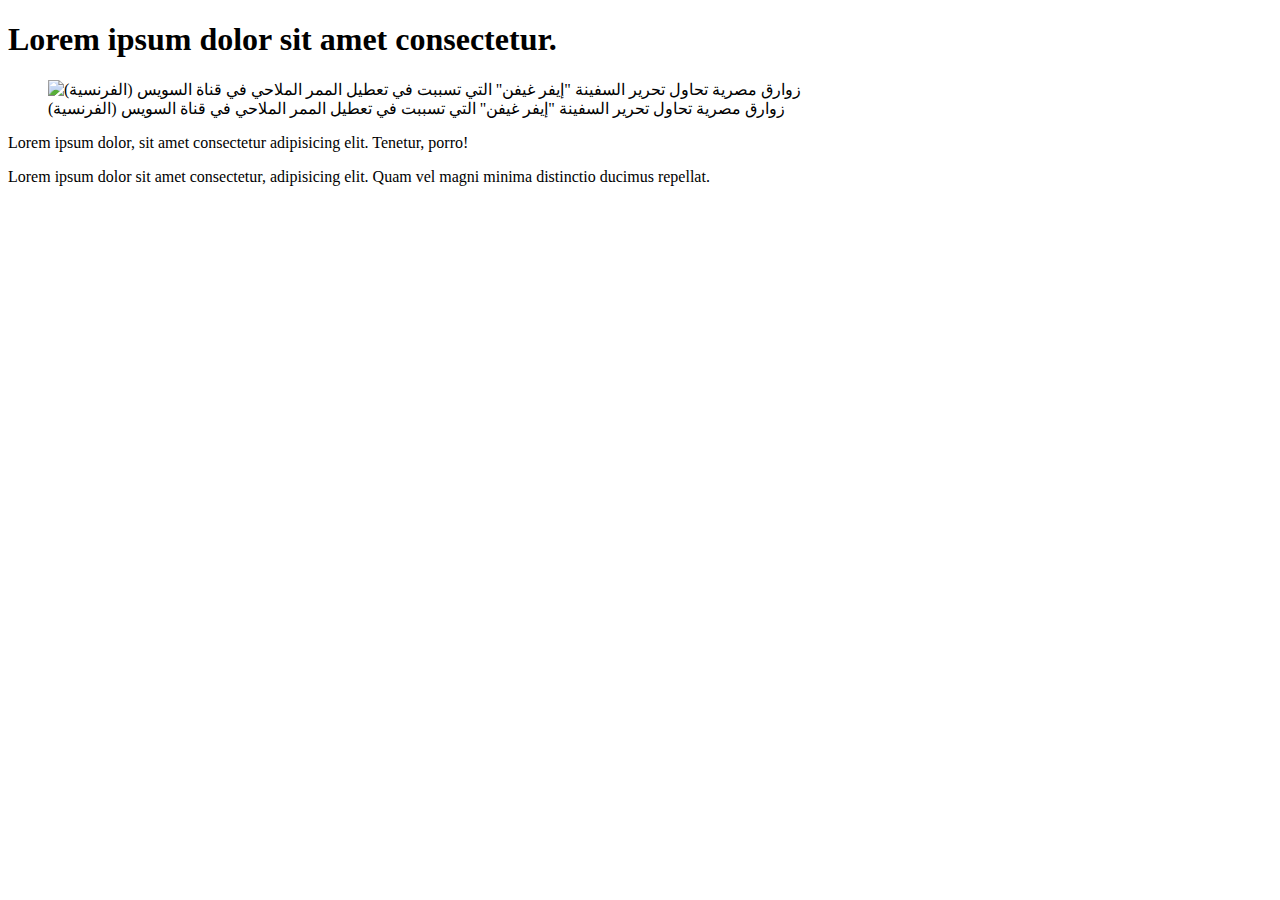
==== single.html @ 2780bb08 "First commit" ====
<!DOCTYPE html>
<html lang="fr">
<head>
    <meta charset="UTF-8">
    <meta http-equiv="X-UA-Compatible" content="IE=edge">
    <meta name="viewport" content="width=device-width, initial-scale=1.0">
    <link rel="stylesheet" id='main-framework' href="assets/style.css" media="screen">

    <title>Single. HTML</title>
</head>
<body>

    <header class="header-site"></header>
    
    <div class="main-site">
        <article class="article-single">
            <header>
                <h1>
                    Lorem ipsum dolor sit amet consectetur.
                </h1>

                <figure class="article-featured-image"><div class="responsive-image">
                    <img loading="eager" src="https://www.aljazeera.net/wp-content/uploads/2021/03/000_96P6ZU.jpg?resize=770%2C513" srcset="https://www.aljazeera.net//wp-content/uploads/2021/03/000_96P6ZU.jpg?resize=120%2C80 120w, https://www.aljazeera.net//wp-content/uploads/2021/03/000_96P6ZU.jpg?resize=270%2C180 270w, https://www.aljazeera.net//wp-content/uploads/2021/03/000_96P6ZU.jpg?resize=375%2C250 375w, https://www.aljazeera.net/wp-content/uploads/2021/03/000_96P6ZU.jpg?resize=570%2C380 570w, https://www.aljazeera.net/wp-content/uploads/2021/03/000_96P6ZU.jpg?resize=770%2C513 770w" sizes="(max-width: 120px) 120px, (max-width: 270px) 270px, (max-width: 375px) 375px, (max-width: 570px) 570px, (max-width: 770px) 770px, 770px" alt="زوارق مصرية تحاول تحرير السفينة &quot;إيفر غيفن&quot; التي تسببت في تعطيل الممر الملاحي في قناة السويس (الفرنسية)"></div><figcaption>زوارق مصرية تحاول تحرير السفينة "إيفر غيفن" التي تسببت في تعطيل الممر الملاحي في قناة السويس (الفرنسية)</figcaption></figure>
            </header>

            <p>
                Lorem ipsum dolor, sit amet consectetur adipisicing elit. Tenetur, porro!
            </p>

            <p>
                Lorem ipsum dolor sit amet consectetur, adipisicing elit. Quam vel magni minima distinctio ducimus repellat.
            </p>
        </article><!--end: article .article-single -->

        <aside class="sidebar container--ads-vertical">
            <div class="sticky-ads">
                
            </div><!--end .sticky-ads -->
        </aside><!--end: aside .sidebar container--ads-vertical -->
    </div>

    <footer class="footer-site"></footer>
</body>
</html>
---- assets/style.css ----
@import 'css/normalize.css';
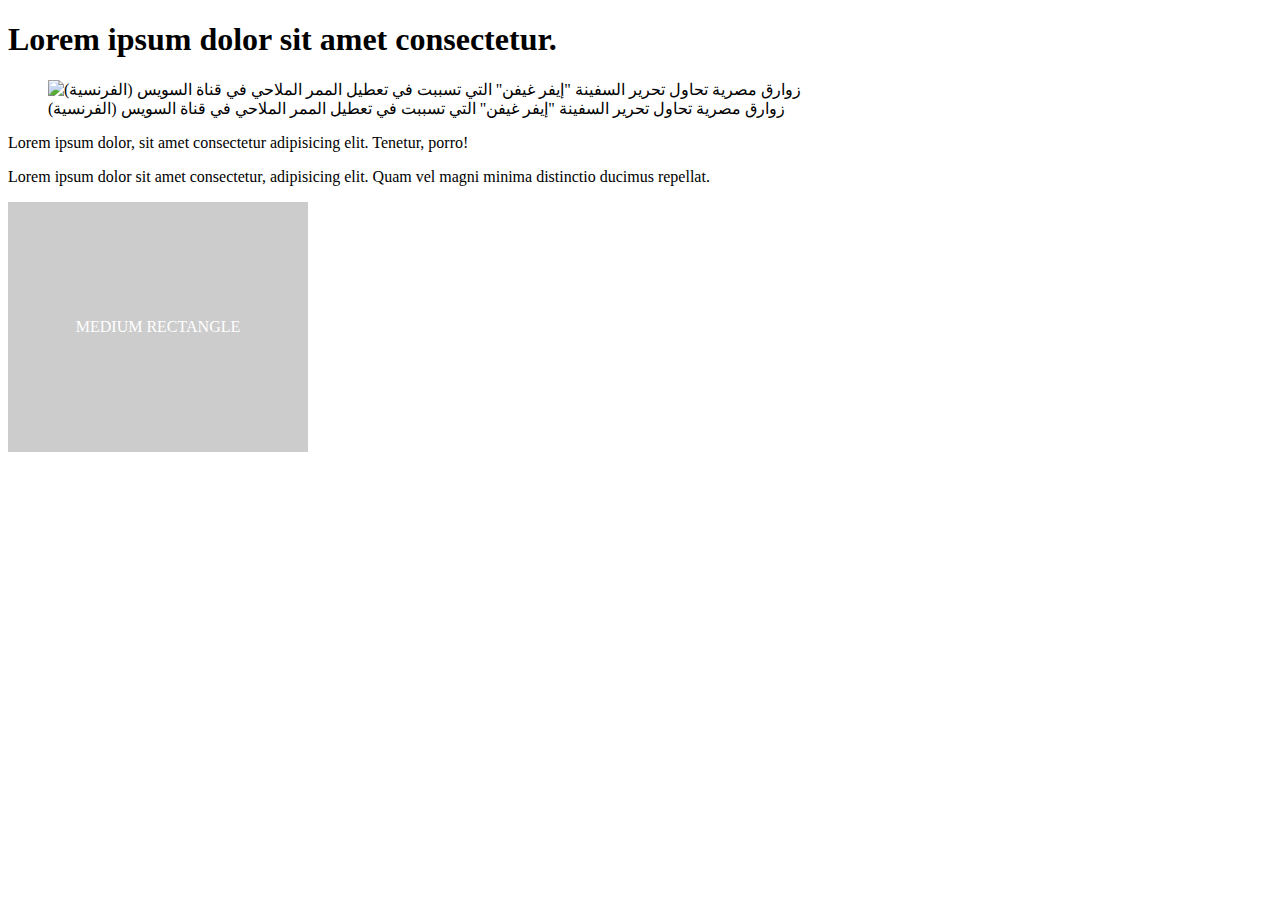
==== commit 3bf01bde: "Modification grid" ====
--- a/single.html
+++ b/single.html
@@ -4,7 +4,7 @@
     <meta charset="UTF-8">
     <meta http-equiv="X-UA-Compatible" content="IE=edge">
     <meta name="viewport" content="width=device-width, initial-scale=1.0">
-    <link rel="stylesheet" id='main-framework' href="assets/style.css" media="screen">
+    <link rel="stylesheet" id='main-framework' href="assets/style.scss" media="screen">
 
     <title>Single. HTML</title>
 </head>
@@ -13,7 +13,7 @@
     <header class="header-site"></header>
     
     <div class="main-site">
-        <article class="article-single">
+        <article class="article-single col-1 col--8">
             <header>
                 <h1>
                     Lorem ipsum dolor sit amet consectetur.
@@ -32,12 +32,12 @@
             </p>
         </article><!--end: article .article-single -->
 
-        <aside class="sidebar container--ads-vertical">
+        <aside class="sidebar-site col-1 col--4">
             <div class="sticky-ads">
-                
+                <div style="width: 300px; height: 250px; background: #ccc; color: #fff; line-height: 250px; text-align: center; ">MEDIUM RECTANGLE</div>
             </div><!--end .sticky-ads -->
-        </aside><!--end: aside .sidebar container--ads-vertical -->
-    </div>
+        </aside><!--end: aside-site .sidebar container--ads-vertical -->
+    </div><!--end: main-site -->
 
     <footer class="footer-site"></footer>
 </body>
